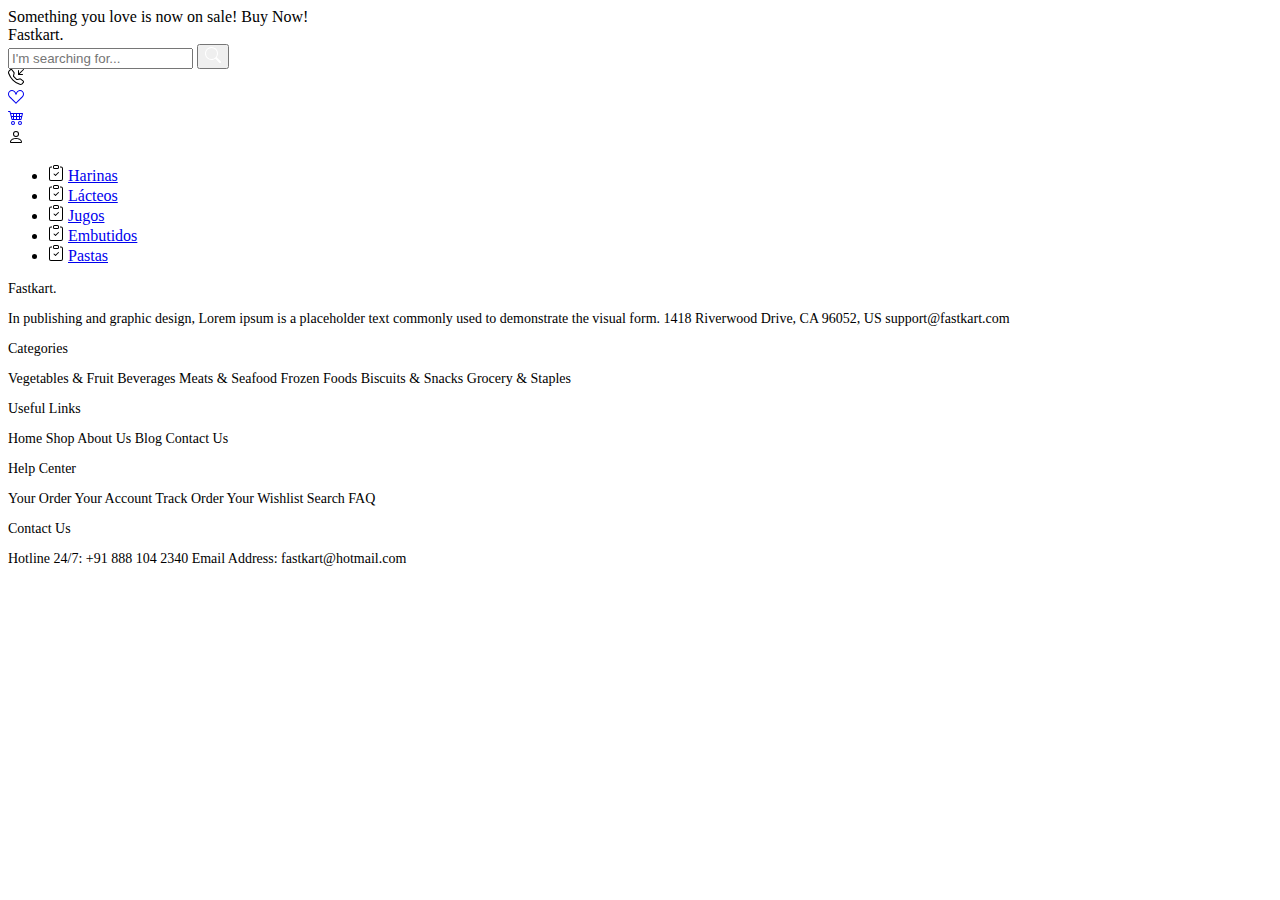
==== index.html @ 66c8ce83 "initial principal features" ====
<!DOCTYPE html>
<html lang="es">

<head>
    <meta charset="UTF-8">
    <meta http-equiv="X-UA-Compatible" content="IE=edge">
    <meta name="viewport" content="width=device-width, initial-scale=1.0">
    <link href="https://cdn.jsdelivr.net/npm/bootstrap@5.2.2/dist/css/bootstrap.min.css" rel="stylesheet"
        integrity="sha384-Zenh87qX5JnK2Jl0vWa8Ck2rdkQ2Bzep5IDxbcnCeuOxjzrPF/et3URy9Bv1WTRi" crossorigin="anonymous">
    <title>Tienda</title>
    <link rel="stylesheet" href="style.css">
</head>

<body>
    <nav class="navbar bg-success">
        <div class="container-fluid">
            <span class="navbar-text text-light">
                Something you love is now on sale! <span class="text-decoration-underline">Buy Now!</span>
            </span>
        </div>
    </nav>
    <nav class="navbar bg-light">
        <div class="container-fluid">
            <a class="navbar-brand fs-2 fw-bold text-success">Fast<span class=" text-dark">kart</span>.</a>
            <form action="search/index.html" class="d-flex" role="search">
                <input name="q" class="form-control me-2" type="search" placeholder="I'm searching for..."
                    aria-label="Search">
                <button class="btn bg-warning" type="submit">
                    <svg xmlns="http://www.w3.org/2000/svg" width="16" height="16" fill="#fff" class="bi bi-search"
                        viewBox="0 0 16 16">
                        <path
                            d="M11.742 10.344a6.5 6.5 0 1 0-1.397 1.398h-.001c.03.04.062.078.098.115l3.85 3.85a1 1 0 0 0 1.415-1.414l-3.85-3.85a1.007 1.007 0 0 0-.115-.1zM12 6.5a5.5 5.5 0 1 1-11 0 5.5 5.5 0 0 1 11 0z" />
                    </svg>
                </button>
            </form>
            <div class="d-flex">
                <div class="px-2 border-end">
                    <svg xmlns="http://www.w3.org/2000/svg" width="16" height="16" fill="currentColor"
                        class="bi bi-telephone-inbound" viewBox="0 0 16 16">
                        <path
                            d="M15.854.146a.5.5 0 0 1 0 .708L11.707 5H14.5a.5.5 0 0 1 0 1h-4a.5.5 0 0 1-.5-.5v-4a.5.5 0 0 1 1 0v2.793L15.146.146a.5.5 0 0 1 .708 0zm-12.2 1.182a.678.678 0 0 0-1.015-.063L1.605 2.3c-.483.484-.661 1.169-.45 1.77a17.568 17.568 0 0 0 4.168 6.608 17.569 17.569 0 0 0 6.608 4.168c.601.211 1.286.033 1.77-.45l1.034-1.034a.678.678 0 0 0-.063-1.015l-2.307-1.794a.678.678 0 0 0-.58-.122l-2.19.547a1.745 1.745 0 0 1-1.657-.459L5.482 8.062a1.745 1.745 0 0 1-.46-1.657l.548-2.19a.678.678 0 0 0-.122-.58L3.654 1.328zM1.884.511a1.745 1.745 0 0 1 2.612.163L6.29 2.98c.329.423.445.974.315 1.494l-.547 2.19a.678.678 0 0 0 .178.643l2.457 2.457a.678.678 0 0 0 .644.178l2.189-.547a1.745 1.745 0 0 1 1.494.315l2.306 1.794c.829.645.905 1.87.163 2.611l-1.034 1.034c-.74.74-1.846 1.065-2.877.702a18.634 18.634 0 0 1-7.01-4.42 18.634 18.634 0 0 1-4.42-7.009c-.362-1.03-.037-2.137.703-2.877L1.885.511z" />
                    </svg>
                </div>
                <div class="px-2 border-end"> <a href="favorites/index.html">
                        <svg xmlns="http://www.w3.org/2000/svg" width="16" height="16" fill="currentColor"
                            class="bi bi-suit-heart" viewBox="0 0 16 16">
                            <path
                                d="m8 6.236-.894-1.789c-.222-.443-.607-1.08-1.152-1.595C5.418 2.345 4.776 2 4 2 2.324 2 1 3.326 1 4.92c0 1.211.554 2.066 1.868 3.37.337.334.721.695 1.146 1.093C5.122 10.423 6.5 11.717 8 13.447c1.5-1.73 2.878-3.024 3.986-4.064.425-.398.81-.76 1.146-1.093C14.446 6.986 15 6.131 15 4.92 15 3.326 13.676 2 12 2c-.777 0-1.418.345-1.954.852-.545.515-.93 1.152-1.152 1.595L8 6.236zm.392 8.292a.513.513 0 0 1-.784 0c-1.601-1.902-3.05-3.262-4.243-4.381C1.3 8.208 0 6.989 0 4.92 0 2.755 1.79 1 4 1c1.6 0 2.719 1.05 3.404 2.008.26.365.458.716.596.992a7.55 7.55 0 0 1 .596-.992C9.281 2.049 10.4 1 12 1c2.21 0 4 1.755 4 3.92 0 2.069-1.3 3.288-3.365 5.227-1.193 1.12-2.642 2.48-4.243 4.38z" />
                        </svg></a>
                </div>
                <div class="px-2 border-end d-relative">
                    <a href="shopping-cart/index.html" class="cart-btn">
                        <svg xmlns="http://www.w3.org/2000/svg" width="16" height="16" fill="currentColor"
                            class="bi bi-cart4" viewBox="0 0 16 16">
                            <path
                                d="M0 2.5A.5.5 0 0 1 .5 2H2a.5.5 0 0 1 .485.379L2.89 4H14.5a.5.5 0 0 1 .485.621l-1.5 6A.5.5 0 0 1 13 11H4a.5.5 0 0 1-.485-.379L1.61 3H.5a.5.5 0 0 1-.5-.5zM3.14 5l.5 2H5V5H3.14zM6 5v2h2V5H6zm3 0v2h2V5H9zm3 0v2h1.36l.5-2H12zm1.11 3H12v2h.61l.5-2zM11 8H9v2h2V8zM8 8H6v2h2V8zM5 8H3.89l.5 2H5V8zm0 5a1 1 0 1 0 0 2 1 1 0 0 0 0-2zm-2 1a2 2 0 1 1 4 0 2 2 0 0 1-4 0zm9-1a1 1 0 1 0 0 2 1 1 0 0 0 0-2zm-2 1a2 2 0 1 1 4 0 2 2 0 0 1-4 0z" />
                        </svg>
                    </a>
                    <ol id="producst-in-cart"></ol>
                </div>
                <div class="px-2">
                    <svg xmlns="http://www.w3.org/2000/svg" width="16" height="16" fill="currentColor"
                        class="bi bi-person" viewBox="0 0 16 16">
                        <path
                            d="M8 8a3 3 0 1 0 0-6 3 3 0 0 0 0 6Zm2-3a2 2 0 1 1-4 0 2 2 0 0 1 4 0Zm4 8c0 1-1 1-1 1H3s-1 0-1-1 1-4 6-4 6 3 6 4Zm-1-.004c-.001-.246-.154-.986-.832-1.664C11.516 10.68 10.289 10 8 10c-2.29 0-3.516.68-4.168 1.332-.678.678-.83 1.418-.832 1.664h10Z" />
                    </svg>
                </div>
            </div>
        </div>
    </nav>
    <section class="d-flex">
        <ul class="col-2  bg-secondary bg-opacity-25 p-0 ps-3 m-0">
            <li class="list-group-item p-1 mt-5 d-flex align-items-center">
                <svg class="me-3" xmlns="http://www.w3.org/2000/svg" width="16" height="16" fill="currentColor"
                    class="bi bi-clipboard-check" viewBox="0 0 16 16">
                    <path fill-rule="evenodd"
                        d="M10.854 7.146a.5.5 0 0 1 0 .708l-3 3a.5.5 0 0 1-.708 0l-1.5-1.5a.5.5 0 1 1 .708-.708L7.5 9.793l2.646-2.647a.5.5 0 0 1 .708 0z" />
                    <path
                        d="M4 1.5H3a2 2 0 0 0-2 2V14a2 2 0 0 0 2 2h10a2 2 0 0 0 2-2V3.5a2 2 0 0 0-2-2h-1v1h1a1 1 0 0 1 1 1V14a1 1 0 0 1-1 1H3a1 1 0 0 1-1-1V3.5a1 1 0 0 1 1-1h1v-1z" />
                    <path
                        d="M9.5 1a.5.5 0 0 1 .5.5v1a.5.5 0 0 1-.5.5h-3a.5.5 0 0 1-.5-.5v-1a.5.5 0 0 1 .5-.5h3zm-3-1A1.5 1.5 0 0 0 5 1.5v1A1.5 1.5 0 0 0 6.5 4h3A1.5 1.5 0 0 0 11 2.5v-1A1.5 1.5 0 0 0 9.5 0h-3z" />
                </svg>
                <a class="text-decoration-none text-secondary"
                    href="products-filter/index.html?type=Harinas">Harinas</a>
            </li>
            <li class="list-group-item p-1 d-flex align-items-center">
                <svg class="me-3" xmlns="http://www.w3.org/2000/svg" width="16" height="16" fill="currentColor"
                    class="bi bi-clipboard-check" viewBox="0 0 16 16">
                    <path fill-rule="evenodd"
                        d="M10.854 7.146a.5.5 0 0 1 0 .708l-3 3a.5.5 0 0 1-.708 0l-1.5-1.5a.5.5 0 1 1 .708-.708L7.5 9.793l2.646-2.647a.5.5 0 0 1 .708 0z" />
                    <path
                        d="M4 1.5H3a2 2 0 0 0-2 2V14a2 2 0 0 0 2 2h10a2 2 0 0 0 2-2V3.5a2 2 0 0 0-2-2h-1v1h1a1 1 0 0 1 1 1V14a1 1 0 0 1-1 1H3a1 1 0 0 1-1-1V3.5a1 1 0 0 1 1-1h1v-1z" />
                    <path
                        d="M9.5 1a.5.5 0 0 1 .5.5v1a.5.5 0 0 1-.5.5h-3a.5.5 0 0 1-.5-.5v-1a.5.5 0 0 1 .5-.5h3zm-3-1A1.5 1.5 0 0 0 5 1.5v1A1.5 1.5 0 0 0 6.5 4h3A1.5 1.5 0 0 0 11 2.5v-1A1.5 1.5 0 0 0 9.5 0h-3z" />
                </svg>
                <a class="text-decoration-none text-secondary"
                    href="products-filter/index.html?type=Lácteos">Lácteos</a>
            </li>
            <li class="list-group-item p-1 d-flex align-items-center">
                <svg class="me-3" xmlns="http://www.w3.org/2000/svg" width="16" height="16" fill="currentColor"
                    class="bi bi-clipboard-check" viewBox="0 0 16 16">
                    <path fill-rule="evenodd"
                        d="M10.854 7.146a.5.5 0 0 1 0 .708l-3 3a.5.5 0 0 1-.708 0l-1.5-1.5a.5.5 0 1 1 .708-.708L7.5 9.793l2.646-2.647a.5.5 0 0 1 .708 0z" />
                    <path
                        d="M4 1.5H3a2 2 0 0 0-2 2V14a2 2 0 0 0 2 2h10a2 2 0 0 0 2-2V3.5a2 2 0 0 0-2-2h-1v1h1a1 1 0 0 1 1 1V14a1 1 0 0 1-1 1H3a1 1 0 0 1-1-1V3.5a1 1 0 0 1 1-1h1v-1z" />
                    <path
                        d="M9.5 1a.5.5 0 0 1 .5.5v1a.5.5 0 0 1-.5.5h-3a.5.5 0 0 1-.5-.5v-1a.5.5 0 0 1 .5-.5h3zm-3-1A1.5 1.5 0 0 0 5 1.5v1A1.5 1.5 0 0 0 6.5 4h3A1.5 1.5 0 0 0 11 2.5v-1A1.5 1.5 0 0 0 9.5 0h-3z" />
                </svg>
                <a class="text-decoration-none text-secondary" href="products-filter/index.html?type=Jugos">Jugos</a>
            </li>
            <li class="list-group-item p-1 d-flex align-items-center">
                <svg class="me-3" xmlns="http://www.w3.org/2000/svg" width="16" height="16" fill="currentColor"
                    class="bi bi-clipboard-check" viewBox="0 0 16 16">
                    <path fill-rule="evenodd"
                        d="M10.854 7.146a.5.5 0 0 1 0 .708l-3 3a.5.5 0 0 1-.708 0l-1.5-1.5a.5.5 0 1 1 .708-.708L7.5 9.793l2.646-2.647a.5.5 0 0 1 .708 0z" />
                    <path
                        d="M4 1.5H3a2 2 0 0 0-2 2V14a2 2 0 0 0 2 2h10a2 2 0 0 0 2-2V3.5a2 2 0 0 0-2-2h-1v1h1a1 1 0 0 1 1 1V14a1 1 0 0 1-1 1H3a1 1 0 0 1-1-1V3.5a1 1 0 0 1 1-1h1v-1z" />
                    <path
                        d="M9.5 1a.5.5 0 0 1 .5.5v1a.5.5 0 0 1-.5.5h-3a.5.5 0 0 1-.5-.5v-1a.5.5 0 0 1 .5-.5h3zm-3-1A1.5 1.5 0 0 0 5 1.5v1A1.5 1.5 0 0 0 6.5 4h3A1.5 1.5 0 0 0 11 2.5v-1A1.5 1.5 0 0 0 9.5 0h-3z" />
                </svg>
                <a class="text-decoration-none text-secondary"
                    href="products-filter/index.html?type=Embutidos">Embutidos</a>
            </li>
            <li class="list-group-item p-1 d-flex align-items-center">
                <svg class="me-3" xmlns="http://www.w3.org/2000/svg" width="16" height="16" fill="currentColor"
                    class="bi bi-clipboard-check" viewBox="0 0 16 16">
                    <path fill-rule="evenodd"
                        d="M10.854 7.146a.5.5 0 0 1 0 .708l-3 3a.5.5 0 0 1-.708 0l-1.5-1.5a.5.5 0 1 1 .708-.708L7.5 9.793l2.646-2.647a.5.5 0 0 1 .708 0z" />
                    <path
                        d="M4 1.5H3a2 2 0 0 0-2 2V14a2 2 0 0 0 2 2h10a2 2 0 0 0 2-2V3.5a2 2 0 0 0-2-2h-1v1h1a1 1 0 0 1 1 1V14a1 1 0 0 1-1 1H3a1 1 0 0 1-1-1V3.5a1 1 0 0 1 1-1h1v-1z" />
                    <path
                        d="M9.5 1a.5.5 0 0 1 .5.5v1a.5.5 0 0 1-.5.5h-3a.5.5 0 0 1-.5-.5v-1a.5.5 0 0 1 .5-.5h3zm-3-1A1.5 1.5 0 0 0 5 1.5v1A1.5 1.5 0 0 0 6.5 4h3A1.5 1.5 0 0 0 11 2.5v-1A1.5 1.5 0 0 0 9.5 0h-3z" />
                </svg>
                <a class="text-decoration-none text-secondary" href="products-filter/index.html?type=Pastas">Pastas</a>
            </li>
        </ul>
        <div class="d-flex flex-wrap gap-3 justify-content-center col-10 mb-5" id="container-cards"></div>
    </section>
    <div class="d-flex justify-content-around p-5 bg-secondary bg-opacity-25 text-center" style="font-size: 14px;">
        <div class="col-2">
            <p class="fs-4 fw-bold text-success mb-2">Fast<span class="text-dark">kart</span>.</p>
            In publishing and graphic
            design, Lorem ipsum is a
            placeholder text commonly
            used to demonstrate the visual
            form.
            1418 Riverwood Drive, CA
            96052, US
            support@fastkart.com
        </div>
        <div class="col-1">
            <p class="fw-bold fs-6 mb-2">Categories</p>
            Vegetables & Fruit
            Beverages
            Meats & Seafood
            Frozen Foods
            Biscuits & Snacks
            Grocery & Staples
        </div>
        <div class="col-1">
            <p class="fw-bold fs-6 mb-2">Useful Links</p>
            Home
            Shop
            About Us
            Blog
            Contact Us
        </div>
        <div class="col-1">
            <p class="fw-bold fs-6 mb-2">Help Center</p>
            Your Order
            Your Account
            Track Order
            Your Wishlist
            Search
            FAQ
        </div>
        <div class="col-1">
            <p class="fw-bold fs-6 mb-2">Contact Us</p>
            Hotline 24/7:
            +91 888 104 2340
            Email Address:
            fastkart@hotmail.com
        </div>
    </div>
    <script src="index.js" type="module"></script>
</body>

</html>
---- style.css ----
.cart-btn + ol {
  position: absolute;
  display: none;
  margin-left: -7rem;
}

.cart-btn:hover + ol {
  display: block;
}
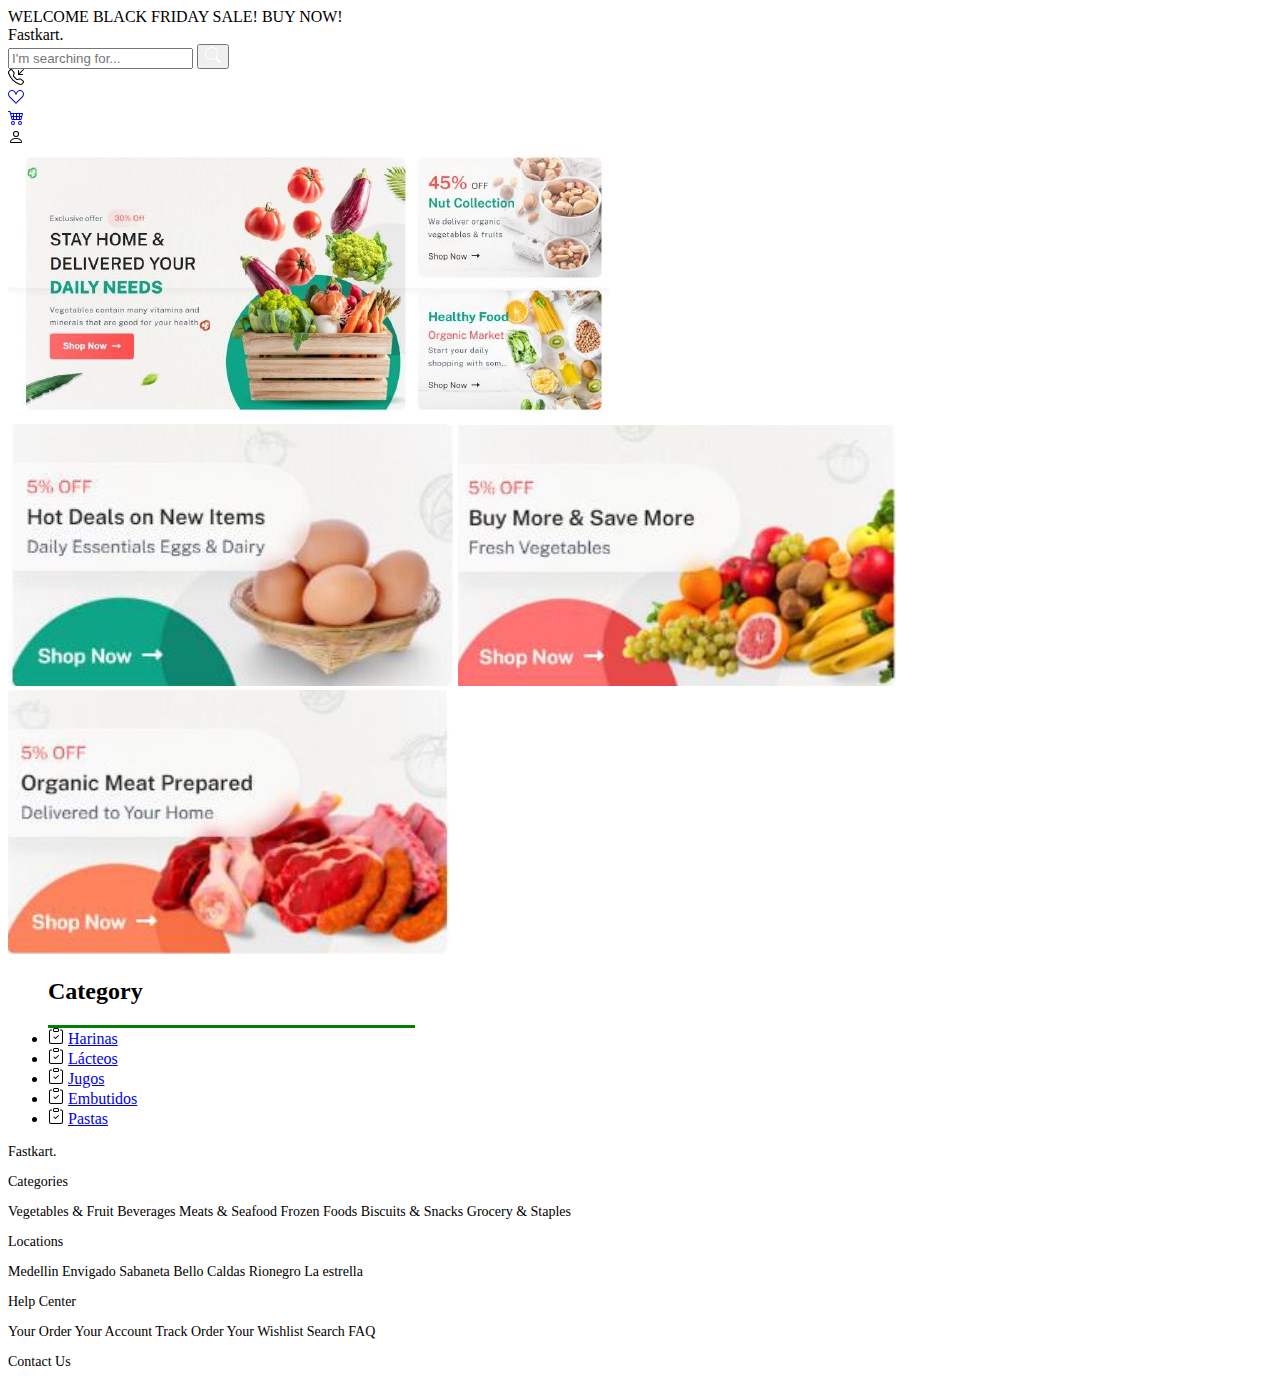
==== commit 0f1d563e: "adjust styles" ====
--- a/index.html
+++ b/index.html
@@ -1,188 +1,308 @@
 <!DOCTYPE html>
 <html lang="es">
-
-<head>
-    <meta charset="UTF-8">
-    <meta http-equiv="X-UA-Compatible" content="IE=edge">
-    <meta name="viewport" content="width=device-width, initial-scale=1.0">
-    <link href="https://cdn.jsdelivr.net/npm/bootstrap@5.2.2/dist/css/bootstrap.min.css" rel="stylesheet"
-        integrity="sha384-Zenh87qX5JnK2Jl0vWa8Ck2rdkQ2Bzep5IDxbcnCeuOxjzrPF/et3URy9Bv1WTRi" crossorigin="anonymous">
-    <title>Tienda</title>
-    <link rel="stylesheet" href="style.css">
-</head>
-
-<body>
-    <nav class="navbar bg-success">
-        <div class="container-fluid">
-            <span class="navbar-text text-light">
-                Something you love is now on sale! <span class="text-decoration-underline">Buy Now!</span>
-            </span>
+  <head>
+    <meta charset="UTF-8" />
+    <meta http-equiv="X-UA-Compatible" content="IE=edge" />
+    <meta name="viewport" content="width=device-width, initial-scale=1.0" />
+    <link
+      href="https://cdn.jsdelivr.net/npm/bootstrap@5.2.2/dist/css/bootstrap.min.css"
+      rel="stylesheet"
+      integrity="sha384-Zenh87qX5JnK2Jl0vWa8Ck2rdkQ2Bzep5IDxbcnCeuOxjzrPF/et3URy9Bv1WTRi"
+      crossorigin="anonymous"
+    />
+    <title>FastKart</title>
+    <link rel="stylesheet" href="style.css" />
+  </head>
+
+  <body>
+    <div class="navbar bg-success">
+      <div class="container-fluid">
+        <span class="navbar-text text-light">
+          WELCOME BLACK FRIDAY SALE!
+          <span class="text-decoration-underline"> BUY NOW!</span>
+        </span>
+      </div>
+    </div>
+
+    <nav class="navbar bg-light">
+      <div class="container-fluid">
+        <a class="navbar-brand fs-2 fw-bold text-success"
+          >Fast<span class="text-dark">kart</span>.</a
+        >
+
+        <form action="search/index.html" class="d-flex" role="search">
+          <input
+            name="q"
+            class="form-control me-2"
+            type="search"
+            placeholder="I'm searching for..."
+            aria-label="Search"
+          />
+          <button class="btn bg-warning" type="submit">
+            <svg
+              xmlns="http://www.w3.org/2000/svg"
+              width="16"
+              height="16"
+              fill="#fff"
+              class="bi bi-search"
+              viewBox="0 0 16 16"
+            >
+              <path
+                d="M11.742 10.344a6.5 6.5 0 1 0-1.397 1.398h-.001c.03.04.062.078.098.115l3.85 3.85a1 1 0 0 0 1.415-1.414l-3.85-3.85a1.007 1.007 0 0 0-.115-.1zM12 6.5a5.5 5.5 0 1 1-11 0 5.5 5.5 0 0 1 11 0z"
+              />
+            </svg>
+          </button>
+        </form>
+
+        <div class="d-flex">
+          <div class="px-2 border-end">
+            <svg
+              xmlns="http://www.w3.org/2000/svg"
+              width="16"
+              height="16"
+              fill="currentColor"
+              class="bi bi-telephone-inbound"
+              viewBox="0 0 16 16"
+            >
+              <path
+                d="M15.854.146a.5.5 0 0 1 0 .708L11.707 5H14.5a.5.5 0 0 1 0 1h-4a.5.5 0 0 1-.5-.5v-4a.5.5 0 0 1 1 0v2.793L15.146.146a.5.5 0 0 1 .708 0zm-12.2 1.182a.678.678 0 0 0-1.015-.063L1.605 2.3c-.483.484-.661 1.169-.45 1.77a17.568 17.568 0 0 0 4.168 6.608 17.569 17.569 0 0 0 6.608 4.168c.601.211 1.286.033 1.77-.45l1.034-1.034a.678.678 0 0 0-.063-1.015l-2.307-1.794a.678.678 0 0 0-.58-.122l-2.19.547a1.745 1.745 0 0 1-1.657-.459L5.482 8.062a1.745 1.745 0 0 1-.46-1.657l.548-2.19a.678.678 0 0 0-.122-.58L3.654 1.328zM1.884.511a1.745 1.745 0 0 1 2.612.163L6.29 2.98c.329.423.445.974.315 1.494l-.547 2.19a.678.678 0 0 0 .178.643l2.457 2.457a.678.678 0 0 0 .644.178l2.189-.547a1.745 1.745 0 0 1 1.494.315l2.306 1.794c.829.645.905 1.87.163 2.611l-1.034 1.034c-.74.74-1.846 1.065-2.877.702a18.634 18.634 0 0 1-7.01-4.42 18.634 18.634 0 0 1-4.42-7.009c-.362-1.03-.037-2.137.703-2.877L1.885.511z"
+              />
+            </svg>
+          </div>
+          <div class="px-2 border-end">
+            <a href="favorites/index.html">
+              <svg
+                xmlns="http://www.w3.org/2000/svg"
+                width="16"
+                height="16"
+                fill="currentColor"
+                class="bi bi-suit-heart"
+                viewBox="0 0 16 16"
+              >
+                <path
+                  d="m8 6.236-.894-1.789c-.222-.443-.607-1.08-1.152-1.595C5.418 2.345 4.776 2 4 2 2.324 2 1 3.326 1 4.92c0 1.211.554 2.066 1.868 3.37.337.334.721.695 1.146 1.093C5.122 10.423 6.5 11.717 8 13.447c1.5-1.73 2.878-3.024 3.986-4.064.425-.398.81-.76 1.146-1.093C14.446 6.986 15 6.131 15 4.92 15 3.326 13.676 2 12 2c-.777 0-1.418.345-1.954.852-.545.515-.93 1.152-1.152 1.595L8 6.236zm.392 8.292a.513.513 0 0 1-.784 0c-1.601-1.902-3.05-3.262-4.243-4.381C1.3 8.208 0 6.989 0 4.92 0 2.755 1.79 1 4 1c1.6 0 2.719 1.05 3.404 2.008.26.365.458.716.596.992a7.55 7.55 0 0 1 .596-.992C9.281 2.049 10.4 1 12 1c2.21 0 4 1.755 4 3.92 0 2.069-1.3 3.288-3.365 5.227-1.193 1.12-2.642 2.48-4.243 4.38z"
+                />
+              </svg>
+            </a>
+          </div>
+          <div class="px-2 border-end d-relative">
+            <a href="shopping-cart/index.html" class="cart-btn">
+              <svg
+                xmlns="http://www.w3.org/2000/svg"
+                width="16"
+                height="16"
+                fill="currentColor"
+                class="bi bi-cart4"
+                viewBox="0 0 16 16"
+              >
+                <path
+                  d="M0 2.5A.5.5 0 0 1 .5 2H2a.5.5 0 0 1 .485.379L2.89 4H14.5a.5.5 0 0 1 .485.621l-1.5 6A.5.5 0 0 1 13 11H4a.5.5 0 0 1-.485-.379L1.61 3H.5a.5.5 0 0 1-.5-.5zM3.14 5l.5 2H5V5H3.14zM6 5v2h2V5H6zm3 0v2h2V5H9zm3 0v2h1.36l.5-2H12zm1.11 3H12v2h.61l.5-2zM11 8H9v2h2V8zM8 8H6v2h2V8zM5 8H3.89l.5 2H5V8zm0 5a1 1 0 1 0 0 2 1 1 0 0 0 0-2zm-2 1a2 2 0 1 1 4 0 2 2 0 0 1-4 0zm9-1a1 1 0 1 0 0 2 1 1 0 0 0 0-2zm-2 1a2 2 0 1 1 4 0 2 2 0 0 1-4 0z"
+                />
+              </svg>
+            </a>
+            <ol id="producst-in-cart"></ol>
+          </div>
+          <div class="px-2">
+            <svg
+              xmlns="http://www.w3.org/2000/svg"
+              width="16"
+              height="16"
+              fill="currentColor"
+              class="bi bi-person"
+              viewBox="0 0 16 16"
+            >
+              <path
+                d="M8 8a3 3 0 1 0 0-6 3 3 0 0 0 0 6Zm2-3a2 2 0 1 1-4 0 2 2 0 0 1 4 0Zm4 8c0 1-1 1-1 1H3s-1 0-1-1 1-4 6-4 6 3 6 4Zm-1-.004c-.001-.246-.154-.986-.832-1.664C11.516 10.68 10.289 10 8 10c-2.29 0-3.516.68-4.168 1.332-.678.678-.83 1.418-.832 1.664h10Z"
+              />
+            </svg>
+          </div>
         </div>
+      </div>
     </nav>
-    <nav class="navbar bg-light">
-        <div class="container-fluid">
-            <a class="navbar-brand fs-2 fw-bold text-success">Fast<span class=" text-dark">kart</span>.</a>
-            <form action="search/index.html" class="d-flex" role="search">
-                <input name="q" class="form-control me-2" type="search" placeholder="I'm searching for..."
-                    aria-label="Search">
-                <button class="btn bg-warning" type="submit">
-                    <svg xmlns="http://www.w3.org/2000/svg" width="16" height="16" fill="#fff" class="bi bi-search"
-                        viewBox="0 0 16 16">
-                        <path
-                            d="M11.742 10.344a6.5 6.5 0 1 0-1.397 1.398h-.001c.03.04.062.078.098.115l3.85 3.85a1 1 0 0 0 1.415-1.414l-3.85-3.85a1.007 1.007 0 0 0-.115-.1zM12 6.5a5.5 5.5 0 1 1-11 0 5.5 5.5 0 0 1 11 0z" />
-                    </svg>
-                </button>
-            </form>
-            <div class="d-flex">
-                <div class="px-2 border-end">
-                    <svg xmlns="http://www.w3.org/2000/svg" width="16" height="16" fill="currentColor"
-                        class="bi bi-telephone-inbound" viewBox="0 0 16 16">
-                        <path
-                            d="M15.854.146a.5.5 0 0 1 0 .708L11.707 5H14.5a.5.5 0 0 1 0 1h-4a.5.5 0 0 1-.5-.5v-4a.5.5 0 0 1 1 0v2.793L15.146.146a.5.5 0 0 1 .708 0zm-12.2 1.182a.678.678 0 0 0-1.015-.063L1.605 2.3c-.483.484-.661 1.169-.45 1.77a17.568 17.568 0 0 0 4.168 6.608 17.569 17.569 0 0 0 6.608 4.168c.601.211 1.286.033 1.77-.45l1.034-1.034a.678.678 0 0 0-.063-1.015l-2.307-1.794a.678.678 0 0 0-.58-.122l-2.19.547a1.745 1.745 0 0 1-1.657-.459L5.482 8.062a1.745 1.745 0 0 1-.46-1.657l.548-2.19a.678.678 0 0 0-.122-.58L3.654 1.328zM1.884.511a1.745 1.745 0 0 1 2.612.163L6.29 2.98c.329.423.445.974.315 1.494l-.547 2.19a.678.678 0 0 0 .178.643l2.457 2.457a.678.678 0 0 0 .644.178l2.189-.547a1.745 1.745 0 0 1 1.494.315l2.306 1.794c.829.645.905 1.87.163 2.611l-1.034 1.034c-.74.74-1.846 1.065-2.877.702a18.634 18.634 0 0 1-7.01-4.42 18.634 18.634 0 0 1-4.42-7.009c-.362-1.03-.037-2.137.703-2.877L1.885.511z" />
-                    </svg>
-                </div>
-                <div class="px-2 border-end"> <a href="favorites/index.html">
-                        <svg xmlns="http://www.w3.org/2000/svg" width="16" height="16" fill="currentColor"
-                            class="bi bi-suit-heart" viewBox="0 0 16 16">
-                            <path
-                                d="m8 6.236-.894-1.789c-.222-.443-.607-1.08-1.152-1.595C5.418 2.345 4.776 2 4 2 2.324 2 1 3.326 1 4.92c0 1.211.554 2.066 1.868 3.37.337.334.721.695 1.146 1.093C5.122 10.423 6.5 11.717 8 13.447c1.5-1.73 2.878-3.024 3.986-4.064.425-.398.81-.76 1.146-1.093C14.446 6.986 15 6.131 15 4.92 15 3.326 13.676 2 12 2c-.777 0-1.418.345-1.954.852-.545.515-.93 1.152-1.152 1.595L8 6.236zm.392 8.292a.513.513 0 0 1-.784 0c-1.601-1.902-3.05-3.262-4.243-4.381C1.3 8.208 0 6.989 0 4.92 0 2.755 1.79 1 4 1c1.6 0 2.719 1.05 3.404 2.008.26.365.458.716.596.992a7.55 7.55 0 0 1 .596-.992C9.281 2.049 10.4 1 12 1c2.21 0 4 1.755 4 3.92 0 2.069-1.3 3.288-3.365 5.227-1.193 1.12-2.642 2.48-4.243 4.38z" />
-                        </svg></a>
-                </div>
-                <div class="px-2 border-end d-relative">
-                    <a href="shopping-cart/index.html" class="cart-btn">
-                        <svg xmlns="http://www.w3.org/2000/svg" width="16" height="16" fill="currentColor"
-                            class="bi bi-cart4" viewBox="0 0 16 16">
-                            <path
-                                d="M0 2.5A.5.5 0 0 1 .5 2H2a.5.5 0 0 1 .485.379L2.89 4H14.5a.5.5 0 0 1 .485.621l-1.5 6A.5.5 0 0 1 13 11H4a.5.5 0 0 1-.485-.379L1.61 3H.5a.5.5 0 0 1-.5-.5zM3.14 5l.5 2H5V5H3.14zM6 5v2h2V5H6zm3 0v2h2V5H9zm3 0v2h1.36l.5-2H12zm1.11 3H12v2h.61l.5-2zM11 8H9v2h2V8zM8 8H6v2h2V8zM5 8H3.89l.5 2H5V8zm0 5a1 1 0 1 0 0 2 1 1 0 0 0 0-2zm-2 1a2 2 0 1 1 4 0 2 2 0 0 1-4 0zm9-1a1 1 0 1 0 0 2 1 1 0 0 0 0-2zm-2 1a2 2 0 1 1 4 0 2 2 0 0 1-4 0z" />
-                        </svg>
-                    </a>
-                    <ol id="producst-in-cart"></ol>
-                </div>
-                <div class="px-2">
-                    <svg xmlns="http://www.w3.org/2000/svg" width="16" height="16" fill="currentColor"
-                        class="bi bi-person" viewBox="0 0 16 16">
-                        <path
-                            d="M8 8a3 3 0 1 0 0-6 3 3 0 0 0 0 6Zm2-3a2 2 0 1 1-4 0 2 2 0 0 1 4 0Zm4 8c0 1-1 1-1 1H3s-1 0-1-1 1-4 6-4 6 3 6 4Zm-1-.004c-.001-.246-.154-.986-.832-1.664C11.516 10.68 10.289 10 8 10c-2.29 0-3.516.68-4.168 1.332-.678.678-.83 1.418-.832 1.664h10Z" />
-                    </svg>
-                </div>
-            </div>
-        </div>
-    </nav>
+
+    <section>
+      <div class="d-block w-80">
+        <img class="d-block w-100" src="imagenes-portada/banner-principal.jpg" />
+      </div>
+      <div class="d-flex justify-content-center mb-5 flex-wrap">
+        <img src="./imagenes-portada/4.jpg" class="w-25"/>
+        <img src="./imagenes-portada/5.jpg" class="w-25"/>
+        <img src="./imagenes-portada/6.jpg" class="w-25"/>
+      </div>
+    </section>
+
     <section class="d-flex">
-        <ul class="col-2  bg-secondary bg-opacity-25 p-0 ps-3 m-0">
-            <li class="list-group-item p-1 mt-5 d-flex align-items-center">
-                <svg class="me-3" xmlns="http://www.w3.org/2000/svg" width="16" height="16" fill="currentColor"
-                    class="bi bi-clipboard-check" viewBox="0 0 16 16">
-                    <path fill-rule="evenodd"
-                        d="M10.854 7.146a.5.5 0 0 1 0 .708l-3 3a.5.5 0 0 1-.708 0l-1.5-1.5a.5.5 0 1 1 .708-.708L7.5 9.793l2.646-2.647a.5.5 0 0 1 .708 0z" />
-                    <path
-                        d="M4 1.5H3a2 2 0 0 0-2 2V14a2 2 0 0 0 2 2h10a2 2 0 0 0 2-2V3.5a2 2 0 0 0-2-2h-1v1h1a1 1 0 0 1 1 1V14a1 1 0 0 1-1 1H3a1 1 0 0 1-1-1V3.5a1 1 0 0 1 1-1h1v-1z" />
-                    <path
-                        d="M9.5 1a.5.5 0 0 1 .5.5v1a.5.5 0 0 1-.5.5h-3a.5.5 0 0 1-.5-.5v-1a.5.5 0 0 1 .5-.5h3zm-3-1A1.5 1.5 0 0 0 5 1.5v1A1.5 1.5 0 0 0 6.5 4h3A1.5 1.5 0 0 0 11 2.5v-1A1.5 1.5 0 0 0 9.5 0h-3z" />
-                </svg>
-                <a class="text-decoration-none text-secondary"
-                    href="products-filter/index.html?type=Harinas">Harinas</a>
-            </li>
-            <li class="list-group-item p-1 d-flex align-items-center">
-                <svg class="me-3" xmlns="http://www.w3.org/2000/svg" width="16" height="16" fill="currentColor"
-                    class="bi bi-clipboard-check" viewBox="0 0 16 16">
-                    <path fill-rule="evenodd"
-                        d="M10.854 7.146a.5.5 0 0 1 0 .708l-3 3a.5.5 0 0 1-.708 0l-1.5-1.5a.5.5 0 1 1 .708-.708L7.5 9.793l2.646-2.647a.5.5 0 0 1 .708 0z" />
-                    <path
-                        d="M4 1.5H3a2 2 0 0 0-2 2V14a2 2 0 0 0 2 2h10a2 2 0 0 0 2-2V3.5a2 2 0 0 0-2-2h-1v1h1a1 1 0 0 1 1 1V14a1 1 0 0 1-1 1H3a1 1 0 0 1-1-1V3.5a1 1 0 0 1 1-1h1v-1z" />
-                    <path
-                        d="M9.5 1a.5.5 0 0 1 .5.5v1a.5.5 0 0 1-.5.5h-3a.5.5 0 0 1-.5-.5v-1a.5.5 0 0 1 .5-.5h3zm-3-1A1.5 1.5 0 0 0 5 1.5v1A1.5 1.5 0 0 0 6.5 4h3A1.5 1.5 0 0 0 11 2.5v-1A1.5 1.5 0 0 0 9.5 0h-3z" />
-                </svg>
-                <a class="text-decoration-none text-secondary"
-                    href="products-filter/index.html?type=Lácteos">Lácteos</a>
-            </li>
-            <li class="list-group-item p-1 d-flex align-items-center">
-                <svg class="me-3" xmlns="http://www.w3.org/2000/svg" width="16" height="16" fill="currentColor"
-                    class="bi bi-clipboard-check" viewBox="0 0 16 16">
-                    <path fill-rule="evenodd"
-                        d="M10.854 7.146a.5.5 0 0 1 0 .708l-3 3a.5.5 0 0 1-.708 0l-1.5-1.5a.5.5 0 1 1 .708-.708L7.5 9.793l2.646-2.647a.5.5 0 0 1 .708 0z" />
-                    <path
-                        d="M4 1.5H3a2 2 0 0 0-2 2V14a2 2 0 0 0 2 2h10a2 2 0 0 0 2-2V3.5a2 2 0 0 0-2-2h-1v1h1a1 1 0 0 1 1 1V14a1 1 0 0 1-1 1H3a1 1 0 0 1-1-1V3.5a1 1 0 0 1 1-1h1v-1z" />
-                    <path
-                        d="M9.5 1a.5.5 0 0 1 .5.5v1a.5.5 0 0 1-.5.5h-3a.5.5 0 0 1-.5-.5v-1a.5.5 0 0 1 .5-.5h3zm-3-1A1.5 1.5 0 0 0 5 1.5v1A1.5 1.5 0 0 0 6.5 4h3A1.5 1.5 0 0 0 11 2.5v-1A1.5 1.5 0 0 0 9.5 0h-3z" />
-                </svg>
-                <a class="text-decoration-none text-secondary" href="products-filter/index.html?type=Jugos">Jugos</a>
-            </li>
-            <li class="list-group-item p-1 d-flex align-items-center">
-                <svg class="me-3" xmlns="http://www.w3.org/2000/svg" width="16" height="16" fill="currentColor"
-                    class="bi bi-clipboard-check" viewBox="0 0 16 16">
-                    <path fill-rule="evenodd"
-                        d="M10.854 7.146a.5.5 0 0 1 0 .708l-3 3a.5.5 0 0 1-.708 0l-1.5-1.5a.5.5 0 1 1 .708-.708L7.5 9.793l2.646-2.647a.5.5 0 0 1 .708 0z" />
-                    <path
-                        d="M4 1.5H3a2 2 0 0 0-2 2V14a2 2 0 0 0 2 2h10a2 2 0 0 0 2-2V3.5a2 2 0 0 0-2-2h-1v1h1a1 1 0 0 1 1 1V14a1 1 0 0 1-1 1H3a1 1 0 0 1-1-1V3.5a1 1 0 0 1 1-1h1v-1z" />
-                    <path
-                        d="M9.5 1a.5.5 0 0 1 .5.5v1a.5.5 0 0 1-.5.5h-3a.5.5 0 0 1-.5-.5v-1a.5.5 0 0 1 .5-.5h3zm-3-1A1.5 1.5 0 0 0 5 1.5v1A1.5 1.5 0 0 0 6.5 4h3A1.5 1.5 0 0 0 11 2.5v-1A1.5 1.5 0 0 0 9.5 0h-3z" />
-                </svg>
-                <a class="text-decoration-none text-secondary"
-                    href="products-filter/index.html?type=Embutidos">Embutidos</a>
-            </li>
-            <li class="list-group-item p-1 d-flex align-items-center">
-                <svg class="me-3" xmlns="http://www.w3.org/2000/svg" width="16" height="16" fill="currentColor"
-                    class="bi bi-clipboard-check" viewBox="0 0 16 16">
-                    <path fill-rule="evenodd"
-                        d="M10.854 7.146a.5.5 0 0 1 0 .708l-3 3a.5.5 0 0 1-.708 0l-1.5-1.5a.5.5 0 1 1 .708-.708L7.5 9.793l2.646-2.647a.5.5 0 0 1 .708 0z" />
-                    <path
-                        d="M4 1.5H3a2 2 0 0 0-2 2V14a2 2 0 0 0 2 2h10a2 2 0 0 0 2-2V3.5a2 2 0 0 0-2-2h-1v1h1a1 1 0 0 1 1 1V14a1 1 0 0 1-1 1H3a1 1 0 0 1-1-1V3.5a1 1 0 0 1 1-1h1v-1z" />
-                    <path
-                        d="M9.5 1a.5.5 0 0 1 .5.5v1a.5.5 0 0 1-.5.5h-3a.5.5 0 0 1-.5-.5v-1a.5.5 0 0 1 .5-.5h3zm-3-1A1.5 1.5 0 0 0 5 1.5v1A1.5 1.5 0 0 0 6.5 4h3A1.5 1.5 0 0 0 11 2.5v-1A1.5 1.5 0 0 0 9.5 0h-3z" />
-                </svg>
-                <a class="text-decoration-none text-secondary" href="products-filter/index.html?type=Pastas">Pastas</a>
-            </li>
-        </ul>
-        <div class="d-flex flex-wrap gap-3 justify-content-center col-10 mb-5" id="container-cards"></div>
+        <ul class="col-2 bg-secondary bg-opacity-25 p-0 ps-3 m-0">
+          <h2 class="mt-4">Category</h2>
+          <div style="width: 30%; height: 3px; background-color: green;"></div>
+        <li class="list-group-item p-1 mt-5 d-flex align-items-center">
+          <svg
+            class="me-3"
+            xmlns="http://www.w3.org/2000/svg"
+            width="16"
+            height="16"
+            fill="currentColor"
+            class="bi bi-clipboard-check"
+            viewBox="0 0 16 16"
+          >
+            <path
+              fill-rule="evenodd"
+              d="M10.854 7.146a.5.5 0 0 1 0 .708l-3 3a.5.5 0 0 1-.708 0l-1.5-1.5a.5.5 0 1 1 .708-.708L7.5 9.793l2.646-2.647a.5.5 0 0 1 .708 0z"
+            />
+            <path
+              d="M4 1.5H3a2 2 0 0 0-2 2V14a2 2 0 0 0 2 2h10a2 2 0 0 0 2-2V3.5a2 2 0 0 0-2-2h-1v1h1a1 1 0 0 1 1 1V14a1 1 0 0 1-1 1H3a1 1 0 0 1-1-1V3.5a1 1 0 0 1 1-1h1v-1z"
+            />
+            <path
+              d="M9.5 1a.5.5 0 0 1 .5.5v1a.5.5 0 0 1-.5.5h-3a.5.5 0 0 1-.5-.5v-1a.5.5 0 0 1 .5-.5h3zm-3-1A1.5 1.5 0 0 0 5 1.5v1A1.5 1.5 0 0 0 6.5 4h3A1.5 1.5 0 0 0 11 2.5v-1A1.5 1.5 0 0 0 9.5 0h-3z"
+            />
+          </svg>
+          <a
+            class="text-decoration-none text-secondary"
+            href="products-filter/index.html?type=Harinas"
+            >Harinas</a
+          >
+        </li>
+        <li class="list-group-item p-1 d-flex align-items-center">
+          <svg
+            class="me-3"
+            xmlns="http://www.w3.org/2000/svg"
+            width="16"
+            height="16"
+            fill="currentColor"
+            class="bi bi-clipboard-check"
+            viewBox="0 0 16 16"
+          >
+            <path
+              fill-rule="evenodd"
+              d="M10.854 7.146a.5.5 0 0 1 0 .708l-3 3a.5.5 0 0 1-.708 0l-1.5-1.5a.5.5 0 1 1 .708-.708L7.5 9.793l2.646-2.647a.5.5 0 0 1 .708 0z"
+            />
+            <path
+              d="M4 1.5H3a2 2 0 0 0-2 2V14a2 2 0 0 0 2 2h10a2 2 0 0 0 2-2V3.5a2 2 0 0 0-2-2h-1v1h1a1 1 0 0 1 1 1V14a1 1 0 0 1-1 1H3a1 1 0 0 1-1-1V3.5a1 1 0 0 1 1-1h1v-1z"
+            />
+            <path
+              d="M9.5 1a.5.5 0 0 1 .5.5v1a.5.5 0 0 1-.5.5h-3a.5.5 0 0 1-.5-.5v-1a.5.5 0 0 1 .5-.5h3zm-3-1A1.5 1.5 0 0 0 5 1.5v1A1.5 1.5 0 0 0 6.5 4h3A1.5 1.5 0 0 0 11 2.5v-1A1.5 1.5 0 0 0 9.5 0h-3z"
+            />
+          </svg>
+          <a
+            class="text-decoration-none text-secondary"
+            href="products-filter/index.html?type=Lácteos"
+            >Lácteos</a
+          >
+        </li>
+        <li class="list-group-item p-1 d-flex align-items-center">
+          <svg
+            class="me-3"
+            xmlns="http://www.w3.org/2000/svg"
+            width="16"
+            height="16"
+            fill="currentColor"
+            class="bi bi-clipboard-check"
+            viewBox="0 0 16 16"
+          >
+            <path
+              fill-rule="evenodd"
+              d="M10.854 7.146a.5.5 0 0 1 0 .708l-3 3a.5.5 0 0 1-.708 0l-1.5-1.5a.5.5 0 1 1 .708-.708L7.5 9.793l2.646-2.647a.5.5 0 0 1 .708 0z"
+            />
+            <path
+              d="M4 1.5H3a2 2 0 0 0-2 2V14a2 2 0 0 0 2 2h10a2 2 0 0 0 2-2V3.5a2 2 0 0 0-2-2h-1v1h1a1 1 0 0 1 1 1V14a1 1 0 0 1-1 1H3a1 1 0 0 1-1-1V3.5a1 1 0 0 1 1-1h1v-1z"
+            />
+            <path
+              d="M9.5 1a.5.5 0 0 1 .5.5v1a.5.5 0 0 1-.5.5h-3a.5.5 0 0 1-.5-.5v-1a.5.5 0 0 1 .5-.5h3zm-3-1A1.5 1.5 0 0 0 5 1.5v1A1.5 1.5 0 0 0 6.5 4h3A1.5 1.5 0 0 0 11 2.5v-1A1.5 1.5 0 0 0 9.5 0h-3z"
+            />
+          </svg>
+          <a
+            class="text-decoration-none text-secondary"
+            href="products-filter/index.html?type=Jugos"
+            >Jugos</a
+          >
+        </li>
+        <li class="list-group-item p-1 d-flex align-items-center">
+          <svg
+            class="me-3"
+            xmlns="http://www.w3.org/2000/svg"
+            width="16"
+            height="16"
+            fill="currentColor"
+            class="bi bi-clipboard-check"
+            viewBox="0 0 16 16"
+          >
+            <path
+              fill-rule="evenodd"
+              d="M10.854 7.146a.5.5 0 0 1 0 .708l-3 3a.5.5 0 0 1-.708 0l-1.5-1.5a.5.5 0 1 1 .708-.708L7.5 9.793l2.646-2.647a.5.5 0 0 1 .708 0z"
+            />
+            <path
+              d="M4 1.5H3a2 2 0 0 0-2 2V14a2 2 0 0 0 2 2h10a2 2 0 0 0 2-2V3.5a2 2 0 0 0-2-2h-1v1h1a1 1 0 0 1 1 1V14a1 1 0 0 1-1 1H3a1 1 0 0 1-1-1V3.5a1 1 0 0 1 1-1h1v-1z"
+            />
+            <path
+              d="M9.5 1a.5.5 0 0 1 .5.5v1a.5.5 0 0 1-.5.5h-3a.5.5 0 0 1-.5-.5v-1a.5.5 0 0 1 .5-.5h3zm-3-1A1.5 1.5 0 0 0 5 1.5v1A1.5 1.5 0 0 0 6.5 4h3A1.5 1.5 0 0 0 11 2.5v-1A1.5 1.5 0 0 0 9.5 0h-3z"
+            />
+          </svg>
+          <a
+            class="text-decoration-none text-secondary"
+            href="products-filter/index.html?type=Embutidos"
+            >Embutidos</a
+          >
+        </li>
+        <li class="list-group-item p-1 d-flex align-items-center">
+          <svg
+            class="me-3"
+            xmlns="http://www.w3.org/2000/svg"
+            width="16"
+            height="16"
+            fill="currentColor"
+            class="bi bi-clipboard-check"
+            viewBox="0 0 16 16"
+          >
+            <path
+              fill-rule="evenodd"
+              d="M10.854 7.146a.5.5 0 0 1 0 .708l-3 3a.5.5 0 0 1-.708 0l-1.5-1.5a.5.5 0 1 1 .708-.708L7.5 9.793l2.646-2.647a.5.5 0 0 1 .708 0z"
+            />
+            <path
+              d="M4 1.5H3a2 2 0 0 0-2 2V14a2 2 0 0 0 2 2h10a2 2 0 0 0 2-2V3.5a2 2 0 0 0-2-2h-1v1h1a1 1 0 0 1 1 1V14a1 1 0 0 1-1 1H3a1 1 0 0 1-1-1V3.5a1 1 0 0 1 1-1h1v-1z"
+            />
+            <path
+              d="M9.5 1a.5.5 0 0 1 .5.5v1a.5.5 0 0 1-.5.5h-3a.5.5 0 0 1-.5-.5v-1a.5.5 0 0 1 .5-.5h3zm-3-1A1.5 1.5 0 0 0 5 1.5v1A1.5 1.5 0 0 0 6.5 4h3A1.5 1.5 0 0 0 11 2.5v-1A1.5 1.5 0 0 0 9.5 0h-3z"
+            />
+          </svg>
+          <a
+            class="text-decoration-none text-secondary"
+            href="products-filter/index.html?type=Pastas"
+            >Pastas</a
+          >
+        </li>
+      </ul>
+      <div
+        class="d-flex flex-wrap gap-3 justify-content-center col-10 mb-5"
+        id="container-cards"
+      ></div>
     </section>
-    <div class="d-flex justify-content-around p-5 bg-secondary bg-opacity-25 text-center" style="font-size: 14px;">
-        <div class="col-2">
-            <p class="fs-4 fw-bold text-success mb-2">Fast<span class="text-dark">kart</span>.</p>
-            In publishing and graphic
-            design, Lorem ipsum is a
-            placeholder text commonly
-            used to demonstrate the visual
-            form.
-            1418 Riverwood Drive, CA
-            96052, US
-            support@fastkart.com
-        </div>
-        <div class="col-1">
-            <p class="fw-bold fs-6 mb-2">Categories</p>
-            Vegetables & Fruit
-            Beverages
-            Meats & Seafood
-            Frozen Foods
-            Biscuits & Snacks
-            Grocery & Staples
-        </div>
-        <div class="col-1">
-            <p class="fw-bold fs-6 mb-2">Useful Links</p>
-            Home
-            Shop
-            About Us
-            Blog
-            Contact Us
-        </div>
-        <div class="col-1">
-            <p class="fw-bold fs-6 mb-2">Help Center</p>
-            Your Order
-            Your Account
-            Track Order
-            Your Wishlist
-            Search
-            FAQ
-        </div>
-        <div class="col-1">
-            <p class="fw-bold fs-6 mb-2">Contact Us</p>
-            Hotline 24/7:
-            +91 888 104 2340
-            Email Address:
-            fastkart@hotmail.com
-        </div>
+    <div
+      class="d-flex justify-content-around p-5 bg-secondary bg-opacity-25 text-center"
+      style="font-size: 14px"
+    >
+      <div class="col-2">
+        <p class="fs-4 fw-bold text-success mb-2">
+          Fast<span class="text-dark">kart</span>.
+        </p>
+      </div>
+      <div class="col-1">
+        <p class="fw-bold fs-6 mb-2">Categories</p>
+        Vegetables & Fruit Beverages Meats & Seafood Frozen Foods Biscuits &
+        Snacks Grocery & Staples
+      </div>
+      <div class="col-1">
+        <p class="fw-bold fs-6 mb-2">Locations</p>
+        Medellin Envigado Sabaneta Bello Caldas Rionegro La estrella
+      </div>
+      <div class="col-1">
+        <p class="fw-bold fs-6 mb-2">Help Center</p>
+        Your Order Your Account Track Order Your Wishlist Search FAQ
+      </div>
+      <div class="col-1">
+        <p class="fw-bold fs-6 mb-2">Contact Us</p>
+        <!-- Open: 8am-9pm tel: 3215658683 Email : fastkart@hotmail.com -->
+      </div>
     </div>
     <script src="index.js" type="module"></script>
-</body>
-
-</html>+  </body>
+</html>
--- a/style.css
+++ b/style.css
@@ -7,3 +7,27 @@
 .cart-btn:hover + ol {
   display: block;
 }
+
+.pointer-none{
+    pointer-events: none;
+}
+
+.banner-container{
+    display: flex;
+    flex-wrap: wrap ;
+    gap: 1.5rem;
+    justify-content: center;
+}
+
+.banner-container.banner{
+    flex: 1 1 40rem;
+    height: 25rem;
+    overflow: hidden;
+    position: relative;
+}
+
+.banner-container.banner img{
+    height: 100%;
+    width: 100%;
+    object-fit: cover;
+}
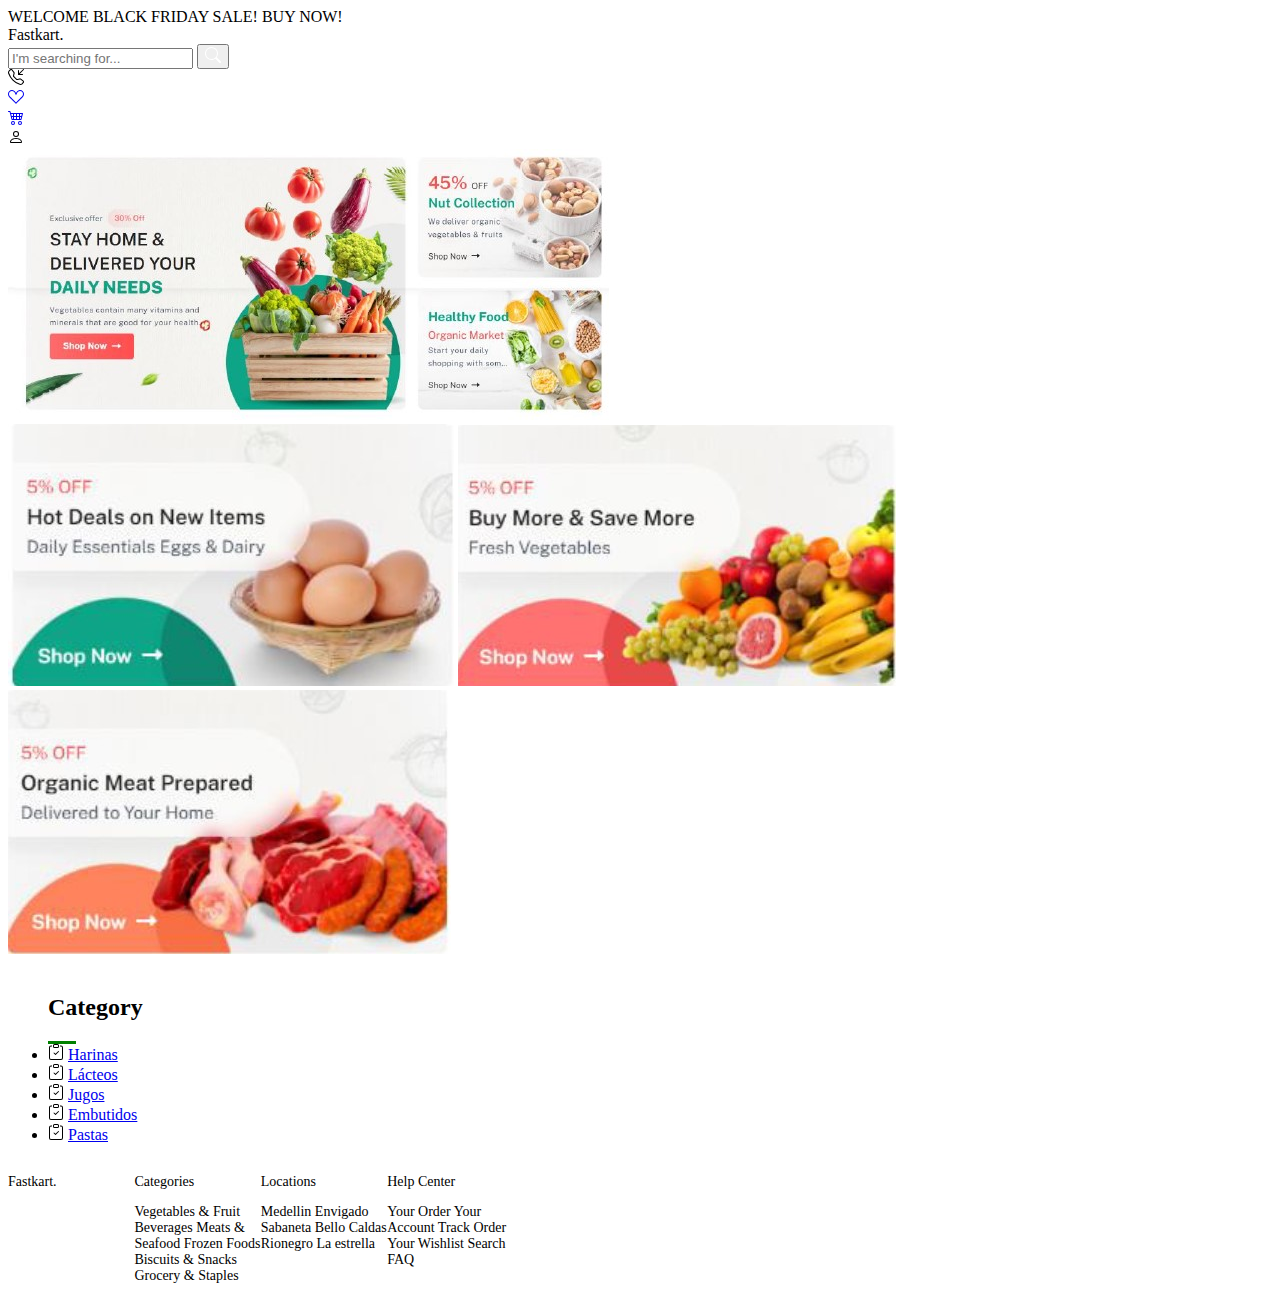
==== commit 005ad553: "add-form" ====
--- a/index.html
+++ b/index.html
@@ -1,308 +1,181 @@
 <!DOCTYPE html>
 <html lang="es">
-  <head>
-    <meta charset="UTF-8" />
-    <meta http-equiv="X-UA-Compatible" content="IE=edge" />
-    <meta name="viewport" content="width=device-width, initial-scale=1.0" />
-    <link
-      href="https://cdn.jsdelivr.net/npm/bootstrap@5.2.2/dist/css/bootstrap.min.css"
-      rel="stylesheet"
-      integrity="sha384-Zenh87qX5JnK2Jl0vWa8Ck2rdkQ2Bzep5IDxbcnCeuOxjzrPF/et3URy9Bv1WTRi"
-      crossorigin="anonymous"
-    />
-    <title>FastKart</title>
-    <link rel="stylesheet" href="style.css" />
-  </head>
 
-  <body>
-    <div class="navbar bg-success">
-      <div class="container-fluid">
-        <span class="navbar-text text-light">
-          WELCOME BLACK FRIDAY SALE!
-          <span class="text-decoration-underline"> BUY NOW!</span>
-        </span>
+<head>
+  <meta charset="UTF-8" />
+  <meta http-equiv="X-UA-Compatible" content="IE=edge" />
+  <meta name="viewport" content="width=device-width, initial-scale=1.0" />
+  <link href="https://cdn.jsdelivr.net/npm/bootstrap@5.2.2/dist/css/bootstrap.min.css" rel="stylesheet"
+    integrity="sha384-Zenh87qX5JnK2Jl0vWa8Ck2rdkQ2Bzep5IDxbcnCeuOxjzrPF/et3URy9Bv1WTRi" crossorigin="anonymous" />
+  <title>FastKart</title>
+  <link rel="stylesheet" href="style.css" />
+</head>
+
+<body>
+  <div class="navbar bg-success">
+    <div class="container-fluid">
+      <span class="navbar-text text-light">
+        WELCOME BLACK FRIDAY SALE!
+        <span class="text-decoration-underline"> BUY NOW!</span>
+      </span>
+    </div>
+  </div>
+
+  <nav class="navbar bg-light">
+    <div class="container-fluid">
+      <a class="navbar-brand fs-2 fw-bold text-success">Fast<span class="text-dark">kart</span>.</a>
+
+      <form action="search/index.html" class="d-flex" role="search">
+        <input name="q" class="form-control me-2" type="search" placeholder="I'm searching for..."
+          aria-label="Search" />
+        <button class="btn bg-warning" type="submit">
+          <svg xmlns="http://www.w3.org/2000/svg" width="16" height="16" fill="#fff" class="bi bi-search"
+            viewBox="0 0 16 16">
+            <path
+              d="M11.742 10.344a6.5 6.5 0 1 0-1.397 1.398h-.001c.03.04.062.078.098.115l3.85 3.85a1 1 0 0 0 1.415-1.414l-3.85-3.85a1.007 1.007 0 0 0-.115-.1zM12 6.5a5.5 5.5 0 1 1-11 0 5.5 5.5 0 0 1 11 0z" />
+          </svg>
+        </button>
+      </form>
+
+      <div class="d-flex">
+        <div class="px-2 border-end">
+          <svg xmlns="http://www.w3.org/2000/svg" width="16" height="16" fill="currentColor"
+            class="bi bi-telephone-inbound" viewBox="0 0 16 16">
+            <path
+              d="M15.854.146a.5.5 0 0 1 0 .708L11.707 5H14.5a.5.5 0 0 1 0 1h-4a.5.5 0 0 1-.5-.5v-4a.5.5 0 0 1 1 0v2.793L15.146.146a.5.5 0 0 1 .708 0zm-12.2 1.182a.678.678 0 0 0-1.015-.063L1.605 2.3c-.483.484-.661 1.169-.45 1.77a17.568 17.568 0 0 0 4.168 6.608 17.569 17.569 0 0 0 6.608 4.168c.601.211 1.286.033 1.77-.45l1.034-1.034a.678.678 0 0 0-.063-1.015l-2.307-1.794a.678.678 0 0 0-.58-.122l-2.19.547a1.745 1.745 0 0 1-1.657-.459L5.482 8.062a1.745 1.745 0 0 1-.46-1.657l.548-2.19a.678.678 0 0 0-.122-.58L3.654 1.328zM1.884.511a1.745 1.745 0 0 1 2.612.163L6.29 2.98c.329.423.445.974.315 1.494l-.547 2.19a.678.678 0 0 0 .178.643l2.457 2.457a.678.678 0 0 0 .644.178l2.189-.547a1.745 1.745 0 0 1 1.494.315l2.306 1.794c.829.645.905 1.87.163 2.611l-1.034 1.034c-.74.74-1.846 1.065-2.877.702a18.634 18.634 0 0 1-7.01-4.42 18.634 18.634 0 0 1-4.42-7.009c-.362-1.03-.037-2.137.703-2.877L1.885.511z" />
+          </svg>
+        </div>
+        <div class="px-2 border-end">
+          <a href="favorites/index.html">
+            <svg xmlns="http://www.w3.org/2000/svg" width="16" height="16" fill="currentColor" class="bi bi-suit-heart"
+              viewBox="0 0 16 16">
+              <path
+                d="m8 6.236-.894-1.789c-.222-.443-.607-1.08-1.152-1.595C5.418 2.345 4.776 2 4 2 2.324 2 1 3.326 1 4.92c0 1.211.554 2.066 1.868 3.37.337.334.721.695 1.146 1.093C5.122 10.423 6.5 11.717 8 13.447c1.5-1.73 2.878-3.024 3.986-4.064.425-.398.81-.76 1.146-1.093C14.446 6.986 15 6.131 15 4.92 15 3.326 13.676 2 12 2c-.777 0-1.418.345-1.954.852-.545.515-.93 1.152-1.152 1.595L8 6.236zm.392 8.292a.513.513 0 0 1-.784 0c-1.601-1.902-3.05-3.262-4.243-4.381C1.3 8.208 0 6.989 0 4.92 0 2.755 1.79 1 4 1c1.6 0 2.719 1.05 3.404 2.008.26.365.458.716.596.992a7.55 7.55 0 0 1 .596-.992C9.281 2.049 10.4 1 12 1c2.21 0 4 1.755 4 3.92 0 2.069-1.3 3.288-3.365 5.227-1.193 1.12-2.642 2.48-4.243 4.38z" />
+            </svg>
+          </a>
+        </div>
+        <div class="px-2 border-end d-relative">
+          <a href="shopping-cart/index.html" class="cart-btn">
+            <svg xmlns="http://www.w3.org/2000/svg" width="16" height="16" fill="currentColor" class="bi bi-cart4"
+              viewBox="0 0 16 16">
+              <path
+                d="M0 2.5A.5.5 0 0 1 .5 2H2a.5.5 0 0 1 .485.379L2.89 4H14.5a.5.5 0 0 1 .485.621l-1.5 6A.5.5 0 0 1 13 11H4a.5.5 0 0 1-.485-.379L1.61 3H.5a.5.5 0 0 1-.5-.5zM3.14 5l.5 2H5V5H3.14zM6 5v2h2V5H6zm3 0v2h2V5H9zm3 0v2h1.36l.5-2H12zm1.11 3H12v2h.61l.5-2zM11 8H9v2h2V8zM8 8H6v2h2V8zM5 8H3.89l.5 2H5V8zm0 5a1 1 0 1 0 0 2 1 1 0 0 0 0-2zm-2 1a2 2 0 1 1 4 0 2 2 0 0 1-4 0zm9-1a1 1 0 1 0 0 2 1 1 0 0 0 0-2zm-2 1a2 2 0 1 1 4 0 2 2 0 0 1-4 0z" />
+            </svg>
+          </a>
+          <ol id="producst-in-cart"></ol>
+        </div>
+        <div class="px-2">
+          <svg xmlns="http://www.w3.org/2000/svg" width="16" height="16" fill="currentColor" class="bi bi-person"
+            viewBox="0 0 16 16">
+            <path
+              d="M8 8a3 3 0 1 0 0-6 3 3 0 0 0 0 6Zm2-3a2 2 0 1 1-4 0 2 2 0 0 1 4 0Zm4 8c0 1-1 1-1 1H3s-1 0-1-1 1-4 6-4 6 3 6 4Zm-1-.004c-.001-.246-.154-.986-.832-1.664C11.516 10.68 10.289 10 8 10c-2.29 0-3.516.68-4.168 1.332-.678.678-.83 1.418-.832 1.664h10Z" />
+          </svg>
+        </div>
       </div>
     </div>
+  </nav>
 
-    <nav class="navbar bg-light">
-      <div class="container-fluid">
-        <a class="navbar-brand fs-2 fw-bold text-success"
-          >Fast<span class="text-dark">kart</span>.</a
-        >
+  <section>
+    <div class="d-block w-80">
+      <img class="d-block w-100" src="imagenes-portada/banner-principal.jpg" />
+    </div>
+    <div class="d-flex justify-content-center mb-5 flex-wrap">
+      <img src="./imagenes-portada/4.jpg" class="w-25" />
+      <img src="./imagenes-portada/5.jpg" class="w-25" />
+      <img src="./imagenes-portada/6.jpg" class="w-25" />
+    </div>
+  </section>
 
-        <form action="search/index.html" class="d-flex" role="search">
-          <input
-            name="q"
-            class="form-control me-2"
-            type="search"
-            placeholder="I'm searching for..."
-            aria-label="Search"
-          />
-          <button class="btn bg-warning" type="submit">
-            <svg
-              xmlns="http://www.w3.org/2000/svg"
-              width="16"
-              height="16"
-              fill="#fff"
-              class="bi bi-search"
-              viewBox="0 0 16 16"
-            >
-              <path
-                d="M11.742 10.344a6.5 6.5 0 1 0-1.397 1.398h-.001c.03.04.062.078.098.115l3.85 3.85a1 1 0 0 0 1.415-1.414l-3.85-3.85a1.007 1.007 0 0 0-.115-.1zM12 6.5a5.5 5.5 0 1 1-11 0 5.5 5.5 0 0 1 11 0z"
-              />
-            </svg>
-          </button>
-        </form>
+  <section class="list">
+    <ul class="container-list col-2 bg-secondary bg-opacity-25 p-0 ps-3 m-0">
+      <h2 class="mt-4">Category</h2>
+      <div style="width: 30%; height: 3px; background-color: green;"></div>
+      <li class="list-group-item p-1 mt-5 d-flex align-items-center">
+        <svg class="me-3" xmlns="http://www.w3.org/2000/svg" width="16" height="16" fill="currentColor"
+          class="bi bi-clipboard-check" viewBox="0 0 16 16">
+          <path fill-rule="evenodd"
+            d="M10.854 7.146a.5.5 0 0 1 0 .708l-3 3a.5.5 0 0 1-.708 0l-1.5-1.5a.5.5 0 1 1 .708-.708L7.5 9.793l2.646-2.647a.5.5 0 0 1 .708 0z" />
+          <path
+            d="M4 1.5H3a2 2 0 0 0-2 2V14a2 2 0 0 0 2 2h10a2 2 0 0 0 2-2V3.5a2 2 0 0 0-2-2h-1v1h1a1 1 0 0 1 1 1V14a1 1 0 0 1-1 1H3a1 1 0 0 1-1-1V3.5a1 1 0 0 1 1-1h1v-1z" />
+          <path
+            d="M9.5 1a.5.5 0 0 1 .5.5v1a.5.5 0 0 1-.5.5h-3a.5.5 0 0 1-.5-.5v-1a.5.5 0 0 1 .5-.5h3zm-3-1A1.5 1.5 0 0 0 5 1.5v1A1.5 1.5 0 0 0 6.5 4h3A1.5 1.5 0 0 0 11 2.5v-1A1.5 1.5 0 0 0 9.5 0h-3z" />
+        </svg>
+        <a class="text-decoration-none text-secondary" href="products-filter/index.html?type=Harinas">Harinas</a>
+      </li>
+      <li class="list-group-item p-1 d-flex align-items-center">
+        <svg class="me-3" xmlns="http://www.w3.org/2000/svg" width="16" height="16" fill="currentColor"
+          class="bi bi-clipboard-check" viewBox="0 0 16 16">
+          <path fill-rule="evenodd"
+            d="M10.854 7.146a.5.5 0 0 1 0 .708l-3 3a.5.5 0 0 1-.708 0l-1.5-1.5a.5.5 0 1 1 .708-.708L7.5 9.793l2.646-2.647a.5.5 0 0 1 .708 0z" />
+          <path
+            d="M4 1.5H3a2 2 0 0 0-2 2V14a2 2 0 0 0 2 2h10a2 2 0 0 0 2-2V3.5a2 2 0 0 0-2-2h-1v1h1a1 1 0 0 1 1 1V14a1 1 0 0 1-1 1H3a1 1 0 0 1-1-1V3.5a1 1 0 0 1 1-1h1v-1z" />
+          <path
+            d="M9.5 1a.5.5 0 0 1 .5.5v1a.5.5 0 0 1-.5.5h-3a.5.5 0 0 1-.5-.5v-1a.5.5 0 0 1 .5-.5h3zm-3-1A1.5 1.5 0 0 0 5 1.5v1A1.5 1.5 0 0 0 6.5 4h3A1.5 1.5 0 0 0 11 2.5v-1A1.5 1.5 0 0 0 9.5 0h-3z" />
+        </svg>
+        <a class="text-decoration-none text-secondary" href="products-filter/index.html?type=Lácteos">Lácteos</a>
+      </li>
+      <li class="list-group-item p-1 d-flex align-items-center">
+        <svg class="me-3" xmlns="http://www.w3.org/2000/svg" width="16" height="16" fill="currentColor"
+          class="bi bi-clipboard-check" viewBox="0 0 16 16">
+          <path fill-rule="evenodd"
+            d="M10.854 7.146a.5.5 0 0 1 0 .708l-3 3a.5.5 0 0 1-.708 0l-1.5-1.5a.5.5 0 1 1 .708-.708L7.5 9.793l2.646-2.647a.5.5 0 0 1 .708 0z" />
+          <path
+            d="M4 1.5H3a2 2 0 0 0-2 2V14a2 2 0 0 0 2 2h10a2 2 0 0 0 2-2V3.5a2 2 0 0 0-2-2h-1v1h1a1 1 0 0 1 1 1V14a1 1 0 0 1-1 1H3a1 1 0 0 1-1-1V3.5a1 1 0 0 1 1-1h1v-1z" />
+          <path
+            d="M9.5 1a.5.5 0 0 1 .5.5v1a.5.5 0 0 1-.5.5h-3a.5.5 0 0 1-.5-.5v-1a.5.5 0 0 1 .5-.5h3zm-3-1A1.5 1.5 0 0 0 5 1.5v1A1.5 1.5 0 0 0 6.5 4h3A1.5 1.5 0 0 0 11 2.5v-1A1.5 1.5 0 0 0 9.5 0h-3z" />
+        </svg>
+        <a class="text-decoration-none text-secondary" href="products-filter/index.html?type=Jugos">Jugos</a>
+      </li>
+      <li class="list-group-item p-1 d-flex align-items-center">
+        <svg class="me-3" xmlns="http://www.w3.org/2000/svg" width="16" height="16" fill="currentColor"
+          class="bi bi-clipboard-check" viewBox="0 0 16 16">
+          <path fill-rule="evenodd"
+            d="M10.854 7.146a.5.5 0 0 1 0 .708l-3 3a.5.5 0 0 1-.708 0l-1.5-1.5a.5.5 0 1 1 .708-.708L7.5 9.793l2.646-2.647a.5.5 0 0 1 .708 0z" />
+          <path
+            d="M4 1.5H3a2 2 0 0 0-2 2V14a2 2 0 0 0 2 2h10a2 2 0 0 0 2-2V3.5a2 2 0 0 0-2-2h-1v1h1a1 1 0 0 1 1 1V14a1 1 0 0 1-1 1H3a1 1 0 0 1-1-1V3.5a1 1 0 0 1 1-1h1v-1z" />
+          <path
+            d="M9.5 1a.5.5 0 0 1 .5.5v1a.5.5 0 0 1-.5.5h-3a.5.5 0 0 1-.5-.5v-1a.5.5 0 0 1 .5-.5h3zm-3-1A1.5 1.5 0 0 0 5 1.5v1A1.5 1.5 0 0 0 6.5 4h3A1.5 1.5 0 0 0 11 2.5v-1A1.5 1.5 0 0 0 9.5 0h-3z" />
+        </svg>
+        <a class="text-decoration-none text-secondary" href="products-filter/index.html?type=Embutidos">Embutidos</a>
+      </li>
+      <li class="list-group-item p-1 d-flex align-items-center">
+        <svg class="me-3" xmlns="http://www.w3.org/2000/svg" width="16" height="16" fill="currentColor"
+          class="bi bi-clipboard-check" viewBox="0 0 16 16">
+          <path fill-rule="evenodd"
+            d="M10.854 7.146a.5.5 0 0 1 0 .708l-3 3a.5.5 0 0 1-.708 0l-1.5-1.5a.5.5 0 1 1 .708-.708L7.5 9.793l2.646-2.647a.5.5 0 0 1 .708 0z" />
+          <path
+            d="M4 1.5H3a2 2 0 0 0-2 2V14a2 2 0 0 0 2 2h10a2 2 0 0 0 2-2V3.5a2 2 0 0 0-2-2h-1v1h1a1 1 0 0 1 1 1V14a1 1 0 0 1-1 1H3a1 1 0 0 1-1-1V3.5a1 1 0 0 1 1-1h1v-1z" />
+          <path
+            d="M9.5 1a.5.5 0 0 1 .5.5v1a.5.5 0 0 1-.5.5h-3a.5.5 0 0 1-.5-.5v-1a.5.5 0 0 1 .5-.5h3zm-3-1A1.5 1.5 0 0 0 5 1.5v1A1.5 1.5 0 0 0 6.5 4h3A1.5 1.5 0 0 0 11 2.5v-1A1.5 1.5 0 0 0 9.5 0h-3z" />
+        </svg>
+        <a class="text-decoration-none text-secondary" href="products-filter/index.html?type=Pastas">Pastas</a>
+      </li>
+    </ul>
 
-        <div class="d-flex">
-          <div class="px-2 border-end">
-            <svg
-              xmlns="http://www.w3.org/2000/svg"
-              width="16"
-              height="16"
-              fill="currentColor"
-              class="bi bi-telephone-inbound"
-              viewBox="0 0 16 16"
-            >
-              <path
-                d="M15.854.146a.5.5 0 0 1 0 .708L11.707 5H14.5a.5.5 0 0 1 0 1h-4a.5.5 0 0 1-.5-.5v-4a.5.5 0 0 1 1 0v2.793L15.146.146a.5.5 0 0 1 .708 0zm-12.2 1.182a.678.678 0 0 0-1.015-.063L1.605 2.3c-.483.484-.661 1.169-.45 1.77a17.568 17.568 0 0 0 4.168 6.608 17.569 17.569 0 0 0 6.608 4.168c.601.211 1.286.033 1.77-.45l1.034-1.034a.678.678 0 0 0-.063-1.015l-2.307-1.794a.678.678 0 0 0-.58-.122l-2.19.547a1.745 1.745 0 0 1-1.657-.459L5.482 8.062a1.745 1.745 0 0 1-.46-1.657l.548-2.19a.678.678 0 0 0-.122-.58L3.654 1.328zM1.884.511a1.745 1.745 0 0 1 2.612.163L6.29 2.98c.329.423.445.974.315 1.494l-.547 2.19a.678.678 0 0 0 .178.643l2.457 2.457a.678.678 0 0 0 .644.178l2.189-.547a1.745 1.745 0 0 1 1.494.315l2.306 1.794c.829.645.905 1.87.163 2.611l-1.034 1.034c-.74.74-1.846 1.065-2.877.702a18.634 18.634 0 0 1-7.01-4.42 18.634 18.634 0 0 1-4.42-7.009c-.362-1.03-.037-2.137.703-2.877L1.885.511z"
-              />
-            </svg>
-          </div>
-          <div class="px-2 border-end">
-            <a href="favorites/index.html">
-              <svg
-                xmlns="http://www.w3.org/2000/svg"
-                width="16"
-                height="16"
-                fill="currentColor"
-                class="bi bi-suit-heart"
-                viewBox="0 0 16 16"
-              >
-                <path
-                  d="m8 6.236-.894-1.789c-.222-.443-.607-1.08-1.152-1.595C5.418 2.345 4.776 2 4 2 2.324 2 1 3.326 1 4.92c0 1.211.554 2.066 1.868 3.37.337.334.721.695 1.146 1.093C5.122 10.423 6.5 11.717 8 13.447c1.5-1.73 2.878-3.024 3.986-4.064.425-.398.81-.76 1.146-1.093C14.446 6.986 15 6.131 15 4.92 15 3.326 13.676 2 12 2c-.777 0-1.418.345-1.954.852-.545.515-.93 1.152-1.152 1.595L8 6.236zm.392 8.292a.513.513 0 0 1-.784 0c-1.601-1.902-3.05-3.262-4.243-4.381C1.3 8.208 0 6.989 0 4.92 0 2.755 1.79 1 4 1c1.6 0 2.719 1.05 3.404 2.008.26.365.458.716.596.992a7.55 7.55 0 0 1 .596-.992C9.281 2.049 10.4 1 12 1c2.21 0 4 1.755 4 3.92 0 2.069-1.3 3.288-3.365 5.227-1.193 1.12-2.642 2.48-4.243 4.38z"
-                />
-              </svg>
-            </a>
-          </div>
-          <div class="px-2 border-end d-relative">
-            <a href="shopping-cart/index.html" class="cart-btn">
-              <svg
-                xmlns="http://www.w3.org/2000/svg"
-                width="16"
-                height="16"
-                fill="currentColor"
-                class="bi bi-cart4"
-                viewBox="0 0 16 16"
-              >
-                <path
-                  d="M0 2.5A.5.5 0 0 1 .5 2H2a.5.5 0 0 1 .485.379L2.89 4H14.5a.5.5 0 0 1 .485.621l-1.5 6A.5.5 0 0 1 13 11H4a.5.5 0 0 1-.485-.379L1.61 3H.5a.5.5 0 0 1-.5-.5zM3.14 5l.5 2H5V5H3.14zM6 5v2h2V5H6zm3 0v2h2V5H9zm3 0v2h1.36l.5-2H12zm1.11 3H12v2h.61l.5-2zM11 8H9v2h2V8zM8 8H6v2h2V8zM5 8H3.89l.5 2H5V8zm0 5a1 1 0 1 0 0 2 1 1 0 0 0 0-2zm-2 1a2 2 0 1 1 4 0 2 2 0 0 1-4 0zm9-1a1 1 0 1 0 0 2 1 1 0 0 0 0-2zm-2 1a2 2 0 1 1 4 0 2 2 0 0 1-4 0z"
-                />
-              </svg>
-            </a>
-            <ol id="producst-in-cart"></ol>
-          </div>
-          <div class="px-2">
-            <svg
-              xmlns="http://www.w3.org/2000/svg"
-              width="16"
-              height="16"
-              fill="currentColor"
-              class="bi bi-person"
-              viewBox="0 0 16 16"
-            >
-              <path
-                d="M8 8a3 3 0 1 0 0-6 3 3 0 0 0 0 6Zm2-3a2 2 0 1 1-4 0 2 2 0 0 1 4 0Zm4 8c0 1-1 1-1 1H3s-1 0-1-1 1-4 6-4 6 3 6 4Zm-1-.004c-.001-.246-.154-.986-.832-1.664C11.516 10.68 10.289 10 8 10c-2.29 0-3.516.68-4.168 1.332-.678.678-.83 1.418-.832 1.664h10Z"
-              />
-            </svg>
-          </div>
-        </div>
-      </div>
-    </nav>
+    <div class="d-flex flex-wrap gap-3 col-10 mb-5 m-auto" id="container-cards"></div>
+  </section>
+  <div class="footer justify-content-around p-5 bg-secondary bg-opacity-25 text-center" style="font-size: 14px">
+    <div>
+      <p class="fs-4 fw-bold text-success mb-2">
+        Fast<span class="text-dark">kart</span>.
+      </p>
+    </div>
+    <div>
+      <p class="fw-bold fs-6 mb-2">Categories</p>
+      Vegetables & Fruit Beverages Meats & Seafood Frozen Foods Biscuits &
+      Snacks Grocery & Staples
+    </div>
+    <div>
+      <p class="fw-bold fs-6 mb-2">Locations</p>
+      Medellin Envigado Sabaneta Bello Caldas Rionegro La estrella
+    </div>
+    <div>
+      <p class="fw-bold fs-6 mb-2">Help Center</p>
+      Your Order Your Account Track Order Your Wishlist Search FAQ
+    </div>
+  </div>
 
-    <section>
-      <div class="d-block w-80">
-        <img class="d-block w-100" src="imagenes-portada/banner-principal.jpg" />
-      </div>
-      <div class="d-flex justify-content-center mb-5 flex-wrap">
-        <img src="./imagenes-portada/4.jpg" class="w-25"/>
-        <img src="./imagenes-portada/5.jpg" class="w-25"/>
-        <img src="./imagenes-portada/6.jpg" class="w-25"/>
-      </div>
-    </section>
+  <script src="index.js" type="module"></script>
+</body>
 
-    <section class="d-flex">
-        <ul class="col-2 bg-secondary bg-opacity-25 p-0 ps-3 m-0">
-          <h2 class="mt-4">Category</h2>
-          <div style="width: 30%; height: 3px; background-color: green;"></div>
-        <li class="list-group-item p-1 mt-5 d-flex align-items-center">
-          <svg
-            class="me-3"
-            xmlns="http://www.w3.org/2000/svg"
-            width="16"
-            height="16"
-            fill="currentColor"
-            class="bi bi-clipboard-check"
-            viewBox="0 0 16 16"
-          >
-            <path
-              fill-rule="evenodd"
-              d="M10.854 7.146a.5.5 0 0 1 0 .708l-3 3a.5.5 0 0 1-.708 0l-1.5-1.5a.5.5 0 1 1 .708-.708L7.5 9.793l2.646-2.647a.5.5 0 0 1 .708 0z"
-            />
-            <path
-              d="M4 1.5H3a2 2 0 0 0-2 2V14a2 2 0 0 0 2 2h10a2 2 0 0 0 2-2V3.5a2 2 0 0 0-2-2h-1v1h1a1 1 0 0 1 1 1V14a1 1 0 0 1-1 1H3a1 1 0 0 1-1-1V3.5a1 1 0 0 1 1-1h1v-1z"
-            />
-            <path
-              d="M9.5 1a.5.5 0 0 1 .5.5v1a.5.5 0 0 1-.5.5h-3a.5.5 0 0 1-.5-.5v-1a.5.5 0 0 1 .5-.5h3zm-3-1A1.5 1.5 0 0 0 5 1.5v1A1.5 1.5 0 0 0 6.5 4h3A1.5 1.5 0 0 0 11 2.5v-1A1.5 1.5 0 0 0 9.5 0h-3z"
-            />
-          </svg>
-          <a
-            class="text-decoration-none text-secondary"
-            href="products-filter/index.html?type=Harinas"
-            >Harinas</a
-          >
-        </li>
-        <li class="list-group-item p-1 d-flex align-items-center">
-          <svg
-            class="me-3"
-            xmlns="http://www.w3.org/2000/svg"
-            width="16"
-            height="16"
-            fill="currentColor"
-            class="bi bi-clipboard-check"
-            viewBox="0 0 16 16"
-          >
-            <path
-              fill-rule="evenodd"
-              d="M10.854 7.146a.5.5 0 0 1 0 .708l-3 3a.5.5 0 0 1-.708 0l-1.5-1.5a.5.5 0 1 1 .708-.708L7.5 9.793l2.646-2.647a.5.5 0 0 1 .708 0z"
-            />
-            <path
-              d="M4 1.5H3a2 2 0 0 0-2 2V14a2 2 0 0 0 2 2h10a2 2 0 0 0 2-2V3.5a2 2 0 0 0-2-2h-1v1h1a1 1 0 0 1 1 1V14a1 1 0 0 1-1 1H3a1 1 0 0 1-1-1V3.5a1 1 0 0 1 1-1h1v-1z"
-            />
-            <path
-              d="M9.5 1a.5.5 0 0 1 .5.5v1a.5.5 0 0 1-.5.5h-3a.5.5 0 0 1-.5-.5v-1a.5.5 0 0 1 .5-.5h3zm-3-1A1.5 1.5 0 0 0 5 1.5v1A1.5 1.5 0 0 0 6.5 4h3A1.5 1.5 0 0 0 11 2.5v-1A1.5 1.5 0 0 0 9.5 0h-3z"
-            />
-          </svg>
-          <a
-            class="text-decoration-none text-secondary"
-            href="products-filter/index.html?type=Lácteos"
-            >Lácteos</a
-          >
-        </li>
-        <li class="list-group-item p-1 d-flex align-items-center">
-          <svg
-            class="me-3"
-            xmlns="http://www.w3.org/2000/svg"
-            width="16"
-            height="16"
-            fill="currentColor"
-            class="bi bi-clipboard-check"
-            viewBox="0 0 16 16"
-          >
-            <path
-              fill-rule="evenodd"
-              d="M10.854 7.146a.5.5 0 0 1 0 .708l-3 3a.5.5 0 0 1-.708 0l-1.5-1.5a.5.5 0 1 1 .708-.708L7.5 9.793l2.646-2.647a.5.5 0 0 1 .708 0z"
-            />
-            <path
-              d="M4 1.5H3a2 2 0 0 0-2 2V14a2 2 0 0 0 2 2h10a2 2 0 0 0 2-2V3.5a2 2 0 0 0-2-2h-1v1h1a1 1 0 0 1 1 1V14a1 1 0 0 1-1 1H3a1 1 0 0 1-1-1V3.5a1 1 0 0 1 1-1h1v-1z"
-            />
-            <path
-              d="M9.5 1a.5.5 0 0 1 .5.5v1a.5.5 0 0 1-.5.5h-3a.5.5 0 0 1-.5-.5v-1a.5.5 0 0 1 .5-.5h3zm-3-1A1.5 1.5 0 0 0 5 1.5v1A1.5 1.5 0 0 0 6.5 4h3A1.5 1.5 0 0 0 11 2.5v-1A1.5 1.5 0 0 0 9.5 0h-3z"
-            />
-          </svg>
-          <a
-            class="text-decoration-none text-secondary"
-            href="products-filter/index.html?type=Jugos"
-            >Jugos</a
-          >
-        </li>
-        <li class="list-group-item p-1 d-flex align-items-center">
-          <svg
-            class="me-3"
-            xmlns="http://www.w3.org/2000/svg"
-            width="16"
-            height="16"
-            fill="currentColor"
-            class="bi bi-clipboard-check"
-            viewBox="0 0 16 16"
-          >
-            <path
-              fill-rule="evenodd"
-              d="M10.854 7.146a.5.5 0 0 1 0 .708l-3 3a.5.5 0 0 1-.708 0l-1.5-1.5a.5.5 0 1 1 .708-.708L7.5 9.793l2.646-2.647a.5.5 0 0 1 .708 0z"
-            />
-            <path
-              d="M4 1.5H3a2 2 0 0 0-2 2V14a2 2 0 0 0 2 2h10a2 2 0 0 0 2-2V3.5a2 2 0 0 0-2-2h-1v1h1a1 1 0 0 1 1 1V14a1 1 0 0 1-1 1H3a1 1 0 0 1-1-1V3.5a1 1 0 0 1 1-1h1v-1z"
-            />
-            <path
-              d="M9.5 1a.5.5 0 0 1 .5.5v1a.5.5 0 0 1-.5.5h-3a.5.5 0 0 1-.5-.5v-1a.5.5 0 0 1 .5-.5h3zm-3-1A1.5 1.5 0 0 0 5 1.5v1A1.5 1.5 0 0 0 6.5 4h3A1.5 1.5 0 0 0 11 2.5v-1A1.5 1.5 0 0 0 9.5 0h-3z"
-            />
-          </svg>
-          <a
-            class="text-decoration-none text-secondary"
-            href="products-filter/index.html?type=Embutidos"
-            >Embutidos</a
-          >
-        </li>
-        <li class="list-group-item p-1 d-flex align-items-center">
-          <svg
-            class="me-3"
-            xmlns="http://www.w3.org/2000/svg"
-            width="16"
-            height="16"
-            fill="currentColor"
-            class="bi bi-clipboard-check"
-            viewBox="0 0 16 16"
-          >
-            <path
-              fill-rule="evenodd"
-              d="M10.854 7.146a.5.5 0 0 1 0 .708l-3 3a.5.5 0 0 1-.708 0l-1.5-1.5a.5.5 0 1 1 .708-.708L7.5 9.793l2.646-2.647a.5.5 0 0 1 .708 0z"
-            />
-            <path
-              d="M4 1.5H3a2 2 0 0 0-2 2V14a2 2 0 0 0 2 2h10a2 2 0 0 0 2-2V3.5a2 2 0 0 0-2-2h-1v1h1a1 1 0 0 1 1 1V14a1 1 0 0 1-1 1H3a1 1 0 0 1-1-1V3.5a1 1 0 0 1 1-1h1v-1z"
-            />
-            <path
-              d="M9.5 1a.5.5 0 0 1 .5.5v1a.5.5 0 0 1-.5.5h-3a.5.5 0 0 1-.5-.5v-1a.5.5 0 0 1 .5-.5h3zm-3-1A1.5 1.5 0 0 0 5 1.5v1A1.5 1.5 0 0 0 6.5 4h3A1.5 1.5 0 0 0 11 2.5v-1A1.5 1.5 0 0 0 9.5 0h-3z"
-            />
-          </svg>
-          <a
-            class="text-decoration-none text-secondary"
-            href="products-filter/index.html?type=Pastas"
-            >Pastas</a
-          >
-        </li>
-      </ul>
-      <div
-        class="d-flex flex-wrap gap-3 justify-content-center col-10 mb-5"
-        id="container-cards"
-      ></div>
-    </section>
-    <div
-      class="d-flex justify-content-around p-5 bg-secondary bg-opacity-25 text-center"
-      style="font-size: 14px"
-    >
-      <div class="col-2">
-        <p class="fs-4 fw-bold text-success mb-2">
-          Fast<span class="text-dark">kart</span>.
-        </p>
-      </div>
-      <div class="col-1">
-        <p class="fw-bold fs-6 mb-2">Categories</p>
-        Vegetables & Fruit Beverages Meats & Seafood Frozen Foods Biscuits &
-        Snacks Grocery & Staples
-      </div>
-      <div class="col-1">
-        <p class="fw-bold fs-6 mb-2">Locations</p>
-        Medellin Envigado Sabaneta Bello Caldas Rionegro La estrella
-      </div>
-      <div class="col-1">
-        <p class="fw-bold fs-6 mb-2">Help Center</p>
-        Your Order Your Account Track Order Your Wishlist Search FAQ
-      </div>
-      <div class="col-1">
-        <p class="fw-bold fs-6 mb-2">Contact Us</p>
-        <!-- Open: 8am-9pm tel: 3215658683 Email : fastkart@hotmail.com -->
-      </div>
-    </div>
-    <script src="index.js" type="module"></script>
-  </body>
-</html>
+</html>--- a/style.css
+++ b/style.css
@@ -2,32 +2,47 @@
   position: absolute;
   display: none;
   margin-left: -7rem;
+  background-color: aquamarine;
+  width: 10%;
+  border-radius: 20px;
+  padding: 5px;
 }
 
 .cart-btn:hover + ol {
   display: block;
 }
 
-.pointer-none{
-    pointer-events: none;
+.list {
+  display: flex;
 }
 
-.banner-container{
-    display: flex;
-    flex-wrap: wrap ;
-    gap: 1.5rem;
-    justify-content: center;
+.footer {
+  display: flex;
 }
 
-.banner-container.banner{
-    flex: 1 1 40rem;
-    height: 25rem;
-    overflow: hidden;
-    position: relative;
+.footer div {
+  width: 10%;
 }
 
-.banner-container.banner img{
-    height: 100%;
+.pointer-none {
+  pointer-events: none;
+}
+
+@media (max-width: 600px) {
+  .list {
+    display: block;
     width: 100%;
-    object-fit: cover;
+  }
+
+  .container-list {
+    width: 100%;
+  }
+
+  .footer {
+    display: block;
+  }
+
+  .footer div {
+    width: 100%;
+  }
 }
